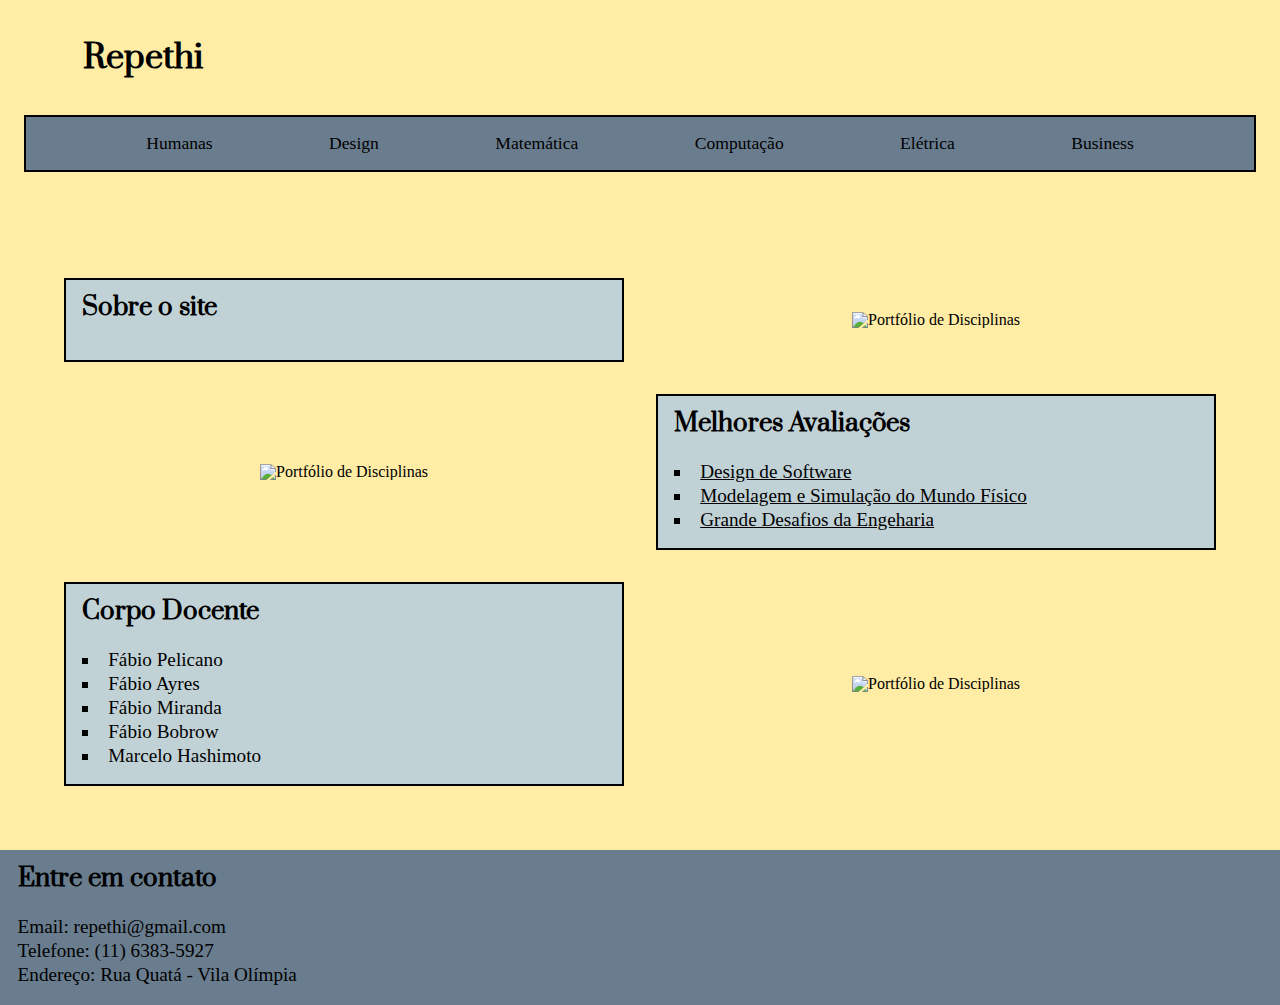
==== index.html @ 338a4f4d "html_att" ====
<!doctype html>
<html lang="pt-br">
<head>
	<title>Menu</title>
	<link href="https://fonts.googleapis.com/css?family=IBM+Plex+Sans|Prata" rel="stylesheet">
	<link href="assets/css/reset.css" rel="stylesheet">
	<link href="assets/css/menu_style.css" rel="stylesheet">
	<link href="assets/css/flex.css" rel="stylesheet">
	<meta charset = "utf-8">
</head>

<script src="assets/scripts/app.js"></script>
<script src="assets/scripts/database.js"></script>
<script src="assets/scripts/codes.js"></script>
<script src="assets/scripts/handlebars.js"></script>
<script src="assets/scripts/script.js"></script>

<body>

	<div>
		<h1><a href="https://thiagoverardo.github.io/repethi.github.io/?corpo=Corpo%20Menu" class="link"> Repethi</a></h1>
	</div>

	<div class ="child2">
		<nav class="nav">
			<ul class="menu">
				<li class="nav-item"><a class="a" href = "humanas.html">
				Humanas
					<ul class="submenu">
						<li class="submenu-item"><a class="a2" href="https://thiagoverardo.github.io/repethi.github.io/Pagina_projeto.html?corpo=Corpo%20Projeto1">GDE</a></li>
					</ul></a></li>
				<li class="nav-item"><a class="a" href = "design.html">
				Design
					<ul class="submenu">
						<li class="submenu-item"><a class="a2" href="https://thiagoverardo.github.io/repethi.github.io/Pagina_projeto.html?corpo=Corpo%20Projeto2">Girafa Job Rotation</a></li>
						<li class="submenu-item"><a class="a2" href="https://thiagoverardo.github.io/repethi.github.io/Pagina_projeto.html?corpo=Corpo%20Projeto3">Melhoria para Carroças</a></li>
						<li class="submenu-item"><a class="a2" href="https://thiagoverardo.github.io/repethi.github.io/Pagina_projeto.html?corpo=Corpo%20Projeto4">Desconstruindo Matéria</a></li>
					</ul></a></li>
				<li class="nav-item"><a class="a" href = "matematica.hmtl">
				Matemática
					<ul class="submenu">
						<li class="submenu-item"><a class="a2" href="https://thiagoverardo.github.io/repethi.github.io/Pagina_projeto.html?corpo=Corpo%20Projeto5">Matemática da Variação</a></li>
						<li class="submenu-item"><a class="a2" href="https://thiagoverardo.github.io/repethi.github.io/Pagina_projeto.html?corpo=Corpo%20Projeto6">Matemática Multivariada</a></li>
						<li class="submenu-item"><a class="a2" href="https://thiagoverardo.github.io/repethi.github.io/Pagina_projeto.html?corpo=Corpo%20Projeto7">Modelagem e Simulação</a></li>
					</ul></a></li>
				<li class="nav-item"><a class="a" href = "computacao.html">
				Computação
					<ul class="submenu">
						<li class="submenu-item"><a class="a2" href="https://thiagoverardo.github.io/repethi.github.io/Pagina_projeto.html?corpo=Corpo%20Projeto8">Design de Software</a></li>
						<li class="submenu-item"><a class="a2" href="https://thiagoverardo.github.io/repethi.github.io/Pagina_projeto.html?corpo=Corpo%20Projeto9">Co-Design de Aplicativos</a></li>
						<li class="submenu-item"><a class="a2" href="https://thiagoverardo.github.io/repethi.github.io/Pagina_projeto.html?corpo=Corpo%20Projeto10">Ciência dos Dados</a></li>
					</ul></a></li>
				<li class="nav-item"><a class="a" href = "eletrica.hmtl">
				Elétrica
					<ul class="submenu">
						<li class="submenu-item"><a class="a2" href="https://thiagoverardo.github.io/repethi.github.io/Pagina_projeto.html?corpo=Corpo%20Projeto11">Estação Meteorológica</a></li>
						<li class="submenu-item"><a class="a2" href="https://thiagoverardo.github.io/repethi.github.io/Pagina_projeto.html?corpo=Corpo%20Projeto12">Acionamentos Elétricos</a></li>
						<li class="submenu-item"><a class="a2" href="https://thiagoverardo.github.io/repethi.github.io/Pagina_projeto.html?corpo=Corpo%20Projeto13">Modelagem e Controle</a></li>
					</ul></a></li>
				<li class="nav-item"><a class="a" href = "business.hmtl">
				Business
					<ul class="submenu">
						<li class="submenu-item"><a class="a2" href="https://thiagoverardo.github.io/repethi.github.io/Pagina_projeto.html?corpo=Corpo%20Projeto14">Inovação Icremental Empresa Existente</a></li>
						<li class="submenu-item"><a class="a2" href="https://thiagoverardo.github.io/repethi.github.io/Pagina_projeto.html?corpo=Corpo%20Projeto15">Modelo de Negócio para Startup</a></li>
					</ul></a></li>
			</ul>
		</nav>
	</div>
	<div class ="parent">
		<div class="child3">
			<section>

				<h2>Sobre o site</h2>

				<p></p>

			</section>
		</div>

		<div class="child4">

			<section>
			<h2>Melhores Avaliações</h2>
			<p></p>


			<ul>
				<li><a class="a2" href="DesignSoftware.html">Design de Software</a></li>
				<li><a class="a2" href="ModSim.hmtl">Modelagem e Simulação do Mundo Físico</a></li>
				<li><a class="a2" href="gde.html">Grande Desafios da Engeharia</a></li>

			</section>
		</div>

		<div class="child5">
			<section>

			<h2>Corpo Docente</h2>

			<p></p>


			<ul>
				<li>Fábio Pelicano</li>
				<li>Fábio Ayres</li>
				<li>Fábio Miranda</li>
				<li>Fábio Bobrow</li>
				<li>Marcelo Hashimoto</li>
			</ul>
		</section>
		</div>

		<div class="child7">

			<img src="https://picsum.photos/300/300/?random"  alt=
			"Portfólio de Disciplinas">

		</div>

		<div class="child8">

			<img src="https://picsum.photos/300/300/?random" alt="Portfólio de Disciplinas">

		</div>

		<div class="child9">

			<img src="https://picsum.photos/300/300/?random" alt="Portfólio de Disciplinas">

		</div>

	</div>
	<div class="child6">
		<section>
			<h2>Entre em contato</h2>
			<ul>
				<li>Email: repethi@gmail.com</li>
				<li>Telefone: (11) 6383-5927</li>
				<li>Endereço: Rua Quatá - Vila Olímpia</li>
			</ul>
		</section>
		</div>
</body>
</html>
---- assets/css/menu_style.css ----
body{
	background-color:  rgb(255,236,165);
}


.header{
	background-color: rgb(106,125,142);
	border-style: solid;
	border-width: 2px;
	margin: 1.5rem;
	padding:1.1rem;
	text-align:center;
}


.nav-item{
	background-color: rgb(106,125,142);
	width: 15rem;
	height:3rem;
	margin:3.5rem;
	display: inline;
	font-size:1.1rem;
	position:relative;
}

.submenu {
    background-color: rgb(106,125,142);
    border: 1px solid black;
    position: absolute;
    top: 1.5rem;
    left: -1px;
    opacity: 0;
    visibility: hidden;
    transition: opacity 1s, visibility 1s;
    color:black;
}

.nav-item:hover .submenu {
    opacity: 1;
    visibility: visible;
    color:black;
}
.submenu-item {
    padding: .25rem;
    color:black;
}

.submenu-item:hover {
    background-color: rgb(106,125,142);
    color: black;
}
.a2{
	color:black;
}

.a2:hover{
	color:blue;
}
.h1, .hA, .h2, .h3, .h4{
	background-color:  rgb(255,236,165);
	margin-bottom:1.5rem;
	margin-top:1.5rem;
	font-family: Prata;
	font-weight: bold;
}

.link{
    background-color: rgb(255,236,165);
    text-align: left;
    margin-bottom: 1.5rem;
    margin-top:1.5rem;
    padding:1.1rem;
    margin-left: 1.5rem;
    margin-right: 1.5rem;
    font-size: 2rem;
    font-weight: bold;
    color:black;
    font-family:Prata;
    text-decoration: none;
}

.h1{
	margin-left: 1.5rem;
	margin-right: 1.5rem;
	font-size:2rem;
}

.hA{
	font-size:1.5rem;
	margin-left: 1.5rem;
	margin-right: 1.5rem;
}

.h2{
	margin-left: 1.5rem;
	margin-right: 1.5rem;
	font-size:1.3rem;
}


.h3{
	font-size:1.2rem;
	background-color:rgb(193,210,214); 
}


.h4{
	font-style: italic;
	font-size:1.1rem;
	background-color: rgb(193,210,214);
}


.h5{
	background-color: rgb(106,125,142);
	margin-bottom:1.3rem;
	margin-top:0.8rem;
	font-family: Prata;
	font-weight: bold;
	font-size:1.3rem;
}

.img1{
	background-color: rgb(106,125,142);
	border-style: solid;
	border-width: 2px;
	margin:1rem;
	padding: 1.1rem;
	max-width: 1400px;
	min-width: 300px;
	margin-left:1.5rem;
	
}


.section1, .section2, .section3, .section4{
	background-color: rgb(193,210,214);
	border-style: solid;
	border-width: 2px;
	margin:1.5rem;
	padding: 1.1rem;
	max-width: 1400px;
	min-width: 300px;
}


.p{
	font-family: IBM+Plex+Sans;
	font-size: 1.2rem;
	letter-spacing: 0.1rem;
	line-height: 1.3rem;
}


.section5{
	background-color: rgb(106,125,142);
	padding: 1.1rem;
}

.a{
	color:black;
	text-decoration: none;
}
.a:hover{
	color:blue;
	text-decoration: underline;
}
---- assets/css/flex.css ----
body {
    background-color: rgb(255,236,165);
}

.parent {
    align-items: center;
    background-color: rgb(255,236,165);
    display: grid;
    grid-template-rows: 0.35rem 0.35rem 0.35rem 0.35rem 0.35rem 0.35rem;
    grid-template-columns:50% 50%;
    margin:1rem;
    padding: 2rem;
}

.child3 , .child4, .child5, .child7, .child8, .child9{
    
    margin: 1rem;
    padding: 1rem;
}

h1{
    background-color: rgb(255,236,165);
    text-align: left;
    margin-bottom: 1.5rem;
    margin-top:1.5rem;
    padding:1.1rem;
    margin-left: 1.5rem;
    margin-right: 1.5rem;
    font-size: 2rem;
    font-weight: bold;
    font-family:Prata;
    text-decoration: none;
}


.child2{
    background-color: rgb(106,125,142);
    border-style: solid;
    border-width: 2px;
    margin: 1.5rem;
    padding:1.1rem;
    text-align:center;
    color:black; 
}


.nav-item{
    background-color: rgb(106,125,142);
    width: 15rem;
    height:3rem;
    margin:3.5rem;
    display: inline;
    font-size:1.1rem;
    position:relative;
}

.submenu {
    background-color: rgb(106,125,142);
    border: 1px solid black;
    position: absolute;
    top: 1.5rem;
    left: -1px;
    opacity: 0;
    visibility: hidden;
    transition: opacity 1s, visibility 1s;
    color:black;
}

.nav-item:hover .submenu {
    opacity: 1;
    visibility: visible;
    color:black;
}
.submenu-item {
    padding: .25rem;
    color:black;
}

.submenu-item:hover {
    background-color: rgb(106,125,142);
    color: black;
}
.a2{
    color:black;
}

.a2:hover{
    color:blue;
}
.a{
    color:black;
    text-decoration: none;
}
.link{
    text-decoration: none;
}

.a:hover{
    color:blue;
    text-decoration: underline;
}
.child3 {
    background-color: rgb(193,210,214);
    grid-row-start:8;
    grid-row-end: 9;
    grid-column-start:1 ;
    grid-column-end: 2;
}

.child4 {
    background-color: rgb(193,210,214);
    grid-row-start:11 ;
    grid-row-end: 12;
    grid-column-start:2 ;
    grid-column-end: 3;
}

.child5 {
    background-color: rgb(193,210,214);
    grid-row-start:14 ;
    grid-row-end: 15;
    grid-column-start:1 ;
    grid-column-end:2 ;
}


.child6 {
    background-color: rgb(106,125,142);
    grid-row-start:18 ;
    grid-row-end: 19;
    grid-column-start:1 ;
    grid-column-end:3 ;
    padding: 1.1rem;
}

.child7 {
    background-color: rgb(255,236,165);
    grid-row-start:8 ;
    grid-row-end: 9;
    grid-column-start: 2;
    grid-column-end:3;
    height: auto;
    width: auto;
    text-align: center;
    }

.child8 {
    background-color: rgb(255,236,165);
    grid-row-start:11 ;
    grid-row-end: 12;
    grid-column-start: 1;
    grid-column-end:2 ;
    height: auto;
    width: auto;
    text-align: center;
}

.child9 {
    background-color: rgb(255,236,165);
    grid-row-start:14 ;
    grid-row-end: 15;
    grid-column-start: 2;
    grid-column-end:3 ;
    height: auto;
    width: auto;
    text-align: center;
}

h2{
    font-size: 1.5rem;
    font-weight: bold;
    font-family:Prata;
    margin-bottom: 1.5rem;
    margin-top: 1.5
}

section{
    font-size: 1.2rem;
    font-family: IBM+Plex+Sans;
    line-height:1.5rem;
}

.child3 , .child4, .child5{
    border-style: solid;
    border-width: 2px;
}

.child5 li{
    list-style-type: square;
    list-style-position: inside
}

.child4 li{
    list-style-type: square;
    list-style-position: inside;
}

.header{
    background-color: rgb(106,125,142);
    border-style: solid;
    border-width: 2px;
    margin: 1.5rem;
    padding:1.1rem;
    text-align:center;
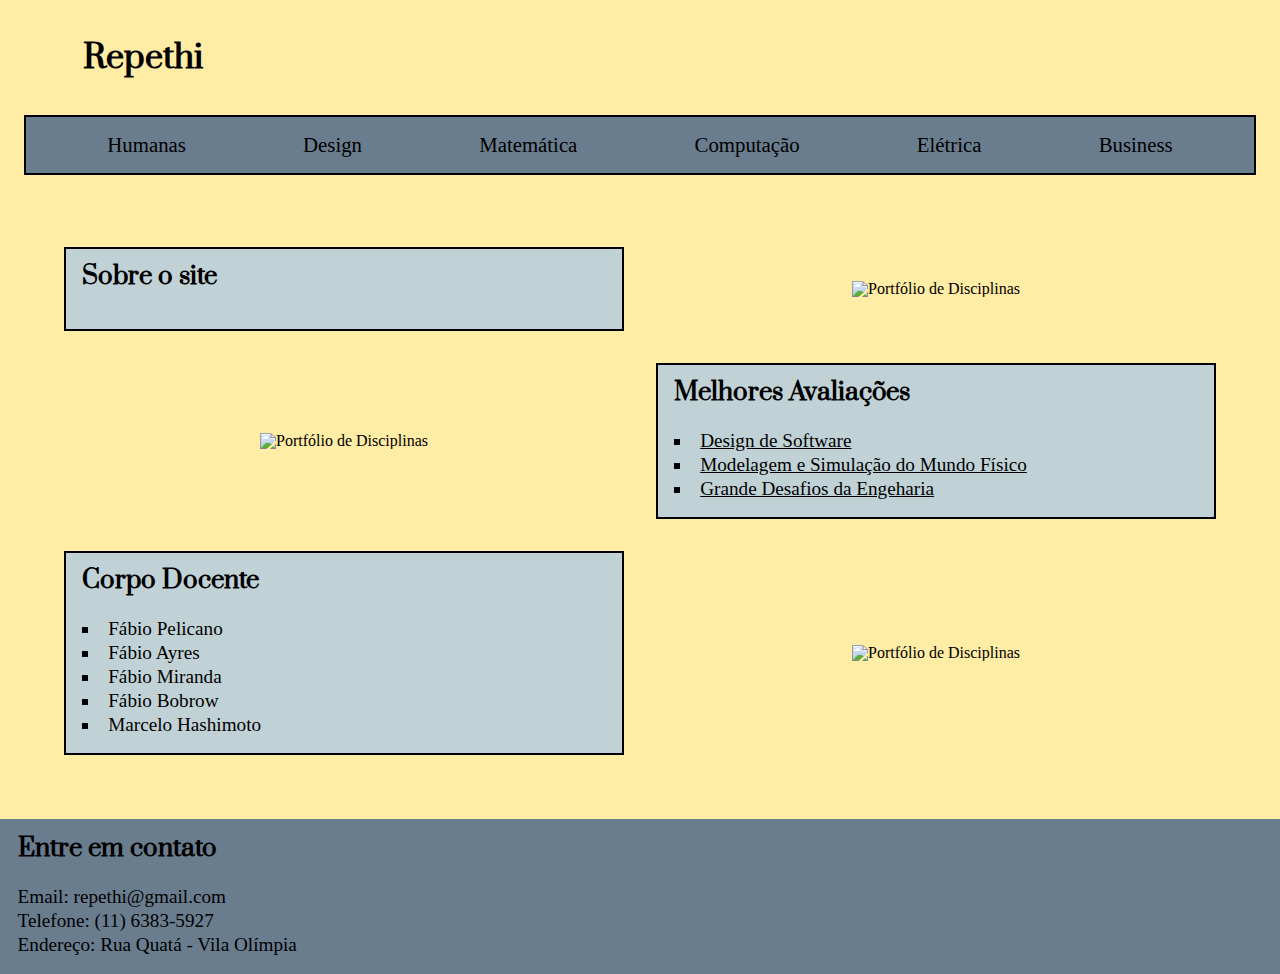
==== commit 9530cb4a: "Upload final?" ====
--- a/index.html
+++ b/index.html
@@ -85,9 +85,9 @@
 
 
 			<ul>
-				<li><a class="a2" href="DesignSoftware.html">Design de Software</a></li>
-				<li><a class="a2" href="ModSim.hmtl">Modelagem e Simulação do Mundo Físico</a></li>
-				<li><a class="a2" href="gde.html">Grande Desafios da Engeharia</a></li>
+				<li><a class="a2" href="https://thiagoverardo.github.io/repethi.github.io/Pagina_projeto.html?corpo=Corpo%20Projeto8">Design de Software</a></li>
+				<li><a class="a2" href="https://thiagoverardo.github.io/repethi.github.io/Pagina_projeto.html?corpo=Corpo%20Projeto7">Modelagem e Simulação do Mundo Físico</a></li>
+				<li><a class="a2" href="https://thiagoverardo.github.io/repethi.github.io/Pagina_projeto.html?corpo=Corpo%20Projeto1">Grande Desafios da Engeharia</a></li>
 
 			</section>
 		</div>
--- a/assets/css/menu_style.css
+++ b/assets/css/menu_style.css
@@ -19,16 +19,18 @@
 	height:3rem;
 	margin:3.5rem;
 	display: inline;
-	font-size:1.1rem;
+	font-size:1.3rem;
 	position:relative;
 }
+
 
 .submenu {
     background-color: rgb(106,125,142);
     border: 1px solid black;
     position: absolute;
     top: 1.5rem;
-    left: -1px;
+    left: -3.75rem;
+    right:-3.75rem;
     opacity: 0;
     visibility: hidden;
     transition: opacity 1s, visibility 1s;
@@ -41,7 +43,7 @@
     color:black;
 }
 .submenu-item {
-    padding: .25rem;
+    padding: .5rem;
     color:black;
 }
 
@@ -125,7 +127,7 @@
 	border-style: solid;
 	border-width: 2px;
 	margin:1rem;
-	padding: 1.1rem;
+	padding: 0.5rem;
 	max-width: 1400px;
 	min-width: 300px;
 	margin-left:1.5rem;
@@ -165,3 +167,26 @@
 	color:blue;
 	text-decoration: underline;
 }
+.submenu li {
+	list-style-type: square;
+    list-style-position: inside
+}
+
+@media (max-width: 350px){
+	.a:focus{
+		color:blue;
+		text-decoration: underline;
+	}
+	.nav-item:focus .submenu {
+ 		opacity: 1;
+    	visibility: visible;
+    	color:black;
+	}
+	.submenu-item:focus {
+    	background-color: rgb(106,125,142);
+    	color: black;
+	}
+	.a2:focus{
+		color:blue;
+	}
+}--- a/assets/css/flex.css
+++ b/assets/css/flex.css
@@ -6,7 +6,6 @@
     align-items: center;
     background-color: rgb(255,236,165);
     display: grid;
-    grid-template-rows: 0.35rem 0.35rem 0.35rem 0.35rem 0.35rem 0.35rem;
     grid-template-columns:50% 50%;
     margin:1rem;
     padding: 2rem;
@@ -50,29 +49,35 @@
     height:3rem;
     margin:3.5rem;
     display: inline;
-    font-size:1.1rem;
+    font-size:1.3rem;
     position:relative;
 }
 
 .submenu {
     background-color: rgb(106,125,142);
-    border: 1px solid black;
+    border: 0.1rem solid black;
     position: absolute;
     top: 1.5rem;
-    left: -1px;
+    left: -3.75rem;
+    right:-3.75rem;
     opacity: 0;
     visibility: hidden;
     transition: opacity 1s, visibility 1s;
     color:black;
 }
 
+.submenu li{
+    list-style-type: square;
+    list-style-position: inside
+}
+
 .nav-item:hover .submenu {
     opacity: 1;
     visibility: visible;
     color:black;
 }
 .submenu-item {
-    padding: .25rem;
+    padding: .5rem;
     color:black;
 }
 
@@ -201,4 +206,24 @@
     border-width: 2px;
     margin: 1.5rem;
     padding:1.1rem;
-    text-align:center;+    text-align:center;
+}
+
+@media (max-width: 350px){
+    .a:focus{
+        color:blue;
+        text-decoration: underline;
+    }
+    .nav-item:focus .submenu {
+        opacity: 1;
+        visibility: visible;
+        color:black;
+    }
+    .submenu-item:focus {
+        background-color: rgb(106,125,142);
+        color: black;
+    }
+    .a2:focus{
+        color:blue;
+    }
+}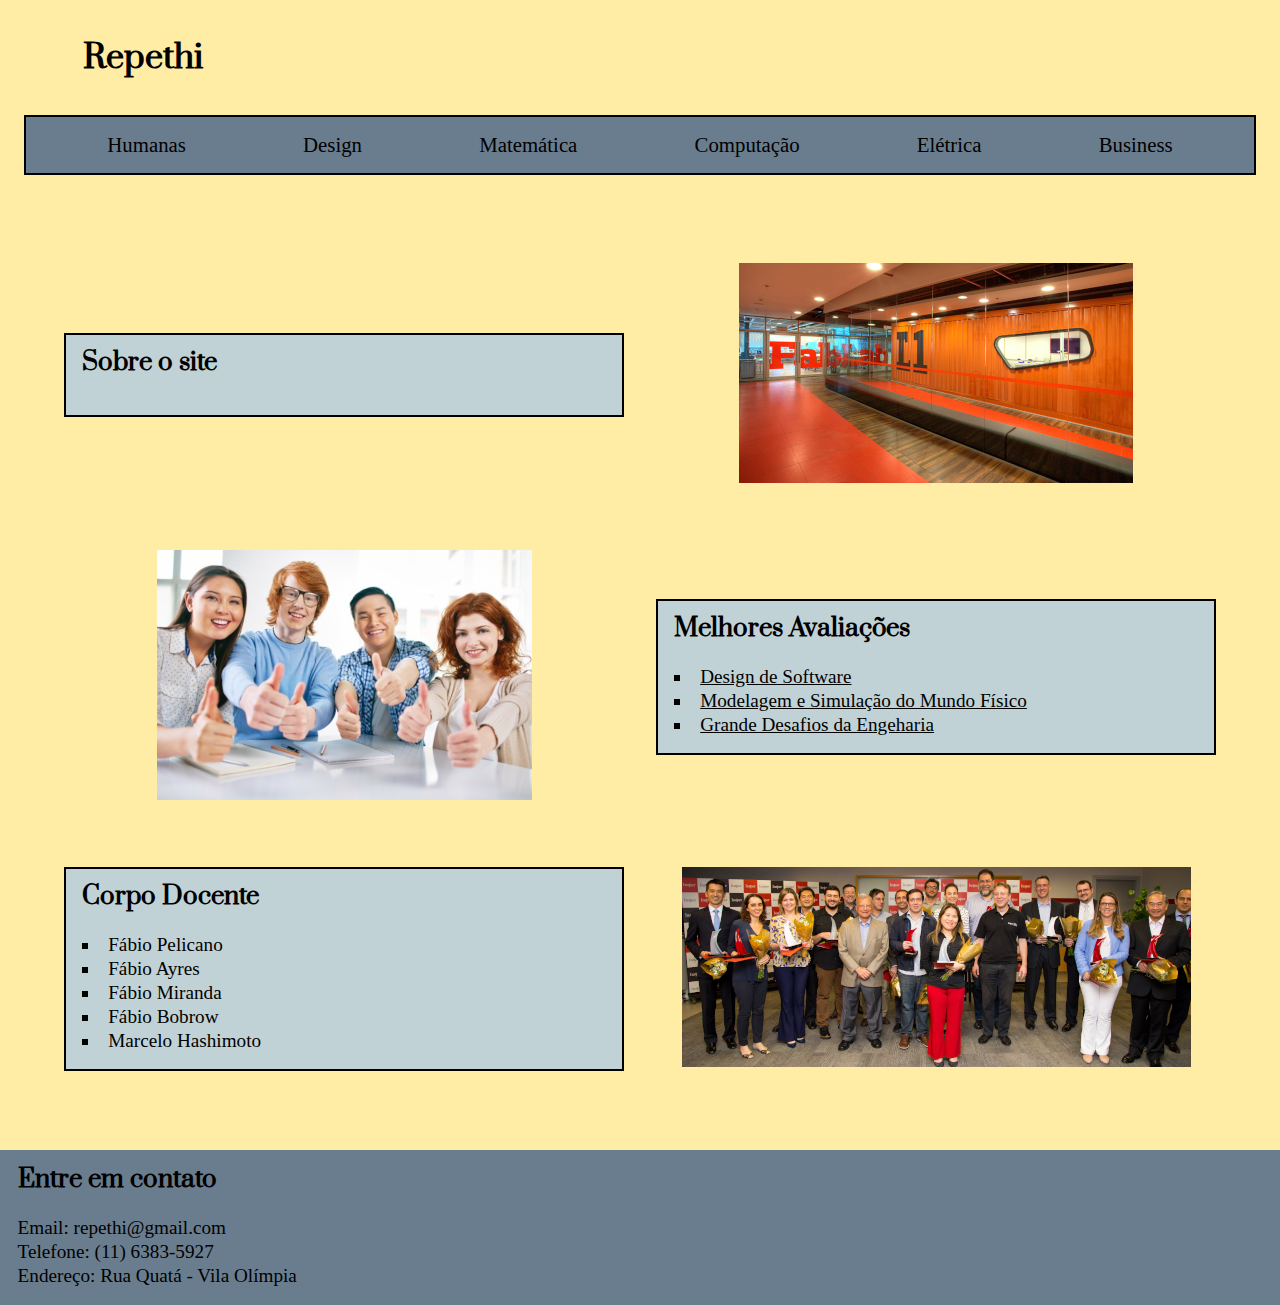
==== commit 2ed16c21: "Imgens do Menu" ====
--- a/index.html
+++ b/index.html
@@ -112,20 +112,19 @@
 
 		<div class="child7">
 
-			<img src="https://picsum.photos/300/300/?random"  alt=
-			"Portfólio de Disciplinas">
+			<img src="assets/images/menu1.png"  alt="Portfólio de Disciplinas">
 
 		</div>
 
 		<div class="child8">
 
-			<img src="https://picsum.photos/300/300/?random" alt="Portfólio de Disciplinas">
+			<img src="assets/images/menu2.png" alt="Portfólio de Disciplinas">
 
 		</div>
 
 		<div class="child9">
 
-			<img src="https://picsum.photos/300/300/?random" alt="Portfólio de Disciplinas">
+			<img src="assets/images/menu3.png" alt="Portfólio de Disciplinas">
 
 		</div>
 
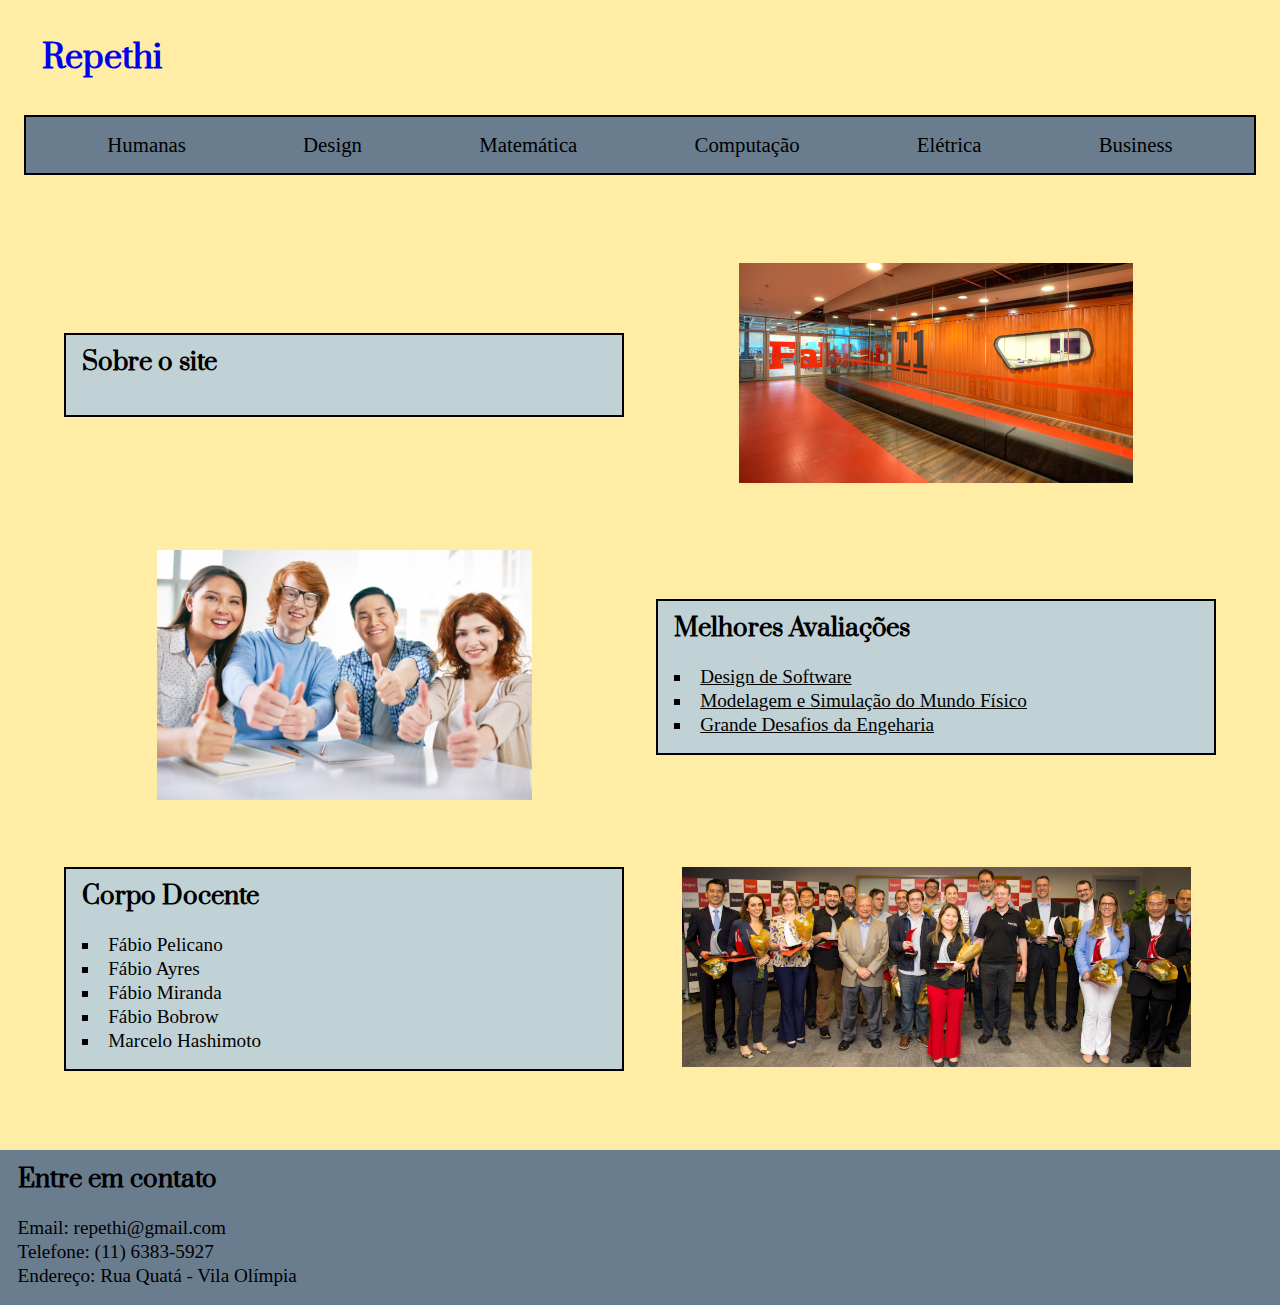
==== commit 984f2ef8: "Update index.html" ====
--- a/index.html
+++ b/index.html
@@ -4,7 +4,6 @@
 	<title>Menu</title>
 	<link href="https://fonts.googleapis.com/css?family=IBM+Plex+Sans|Prata" rel="stylesheet">
 	<link href="assets/css/reset.css" rel="stylesheet">
-	<link href="assets/css/menu_style.css" rel="stylesheet">
 	<link href="assets/css/flex.css" rel="stylesheet">
 	<meta charset = "utf-8">
 </head>
--- a/assets/css/flex.css
+++ b/assets/css/flex.css
@@ -90,7 +90,7 @@
 }
 
 .a2:hover{
-    color:blue;
+	color: rgb(255,236,165);
 }
 .a{
     color:black;
@@ -101,7 +101,7 @@
 }
 
 .a:hover{
-    color:blue;
+	color: rgb(255,236,165);
     text-decoration: underline;
 }
 .child3 {
@@ -226,4 +226,4 @@
     .a2:focus{
         color:blue;
     }
-}+}
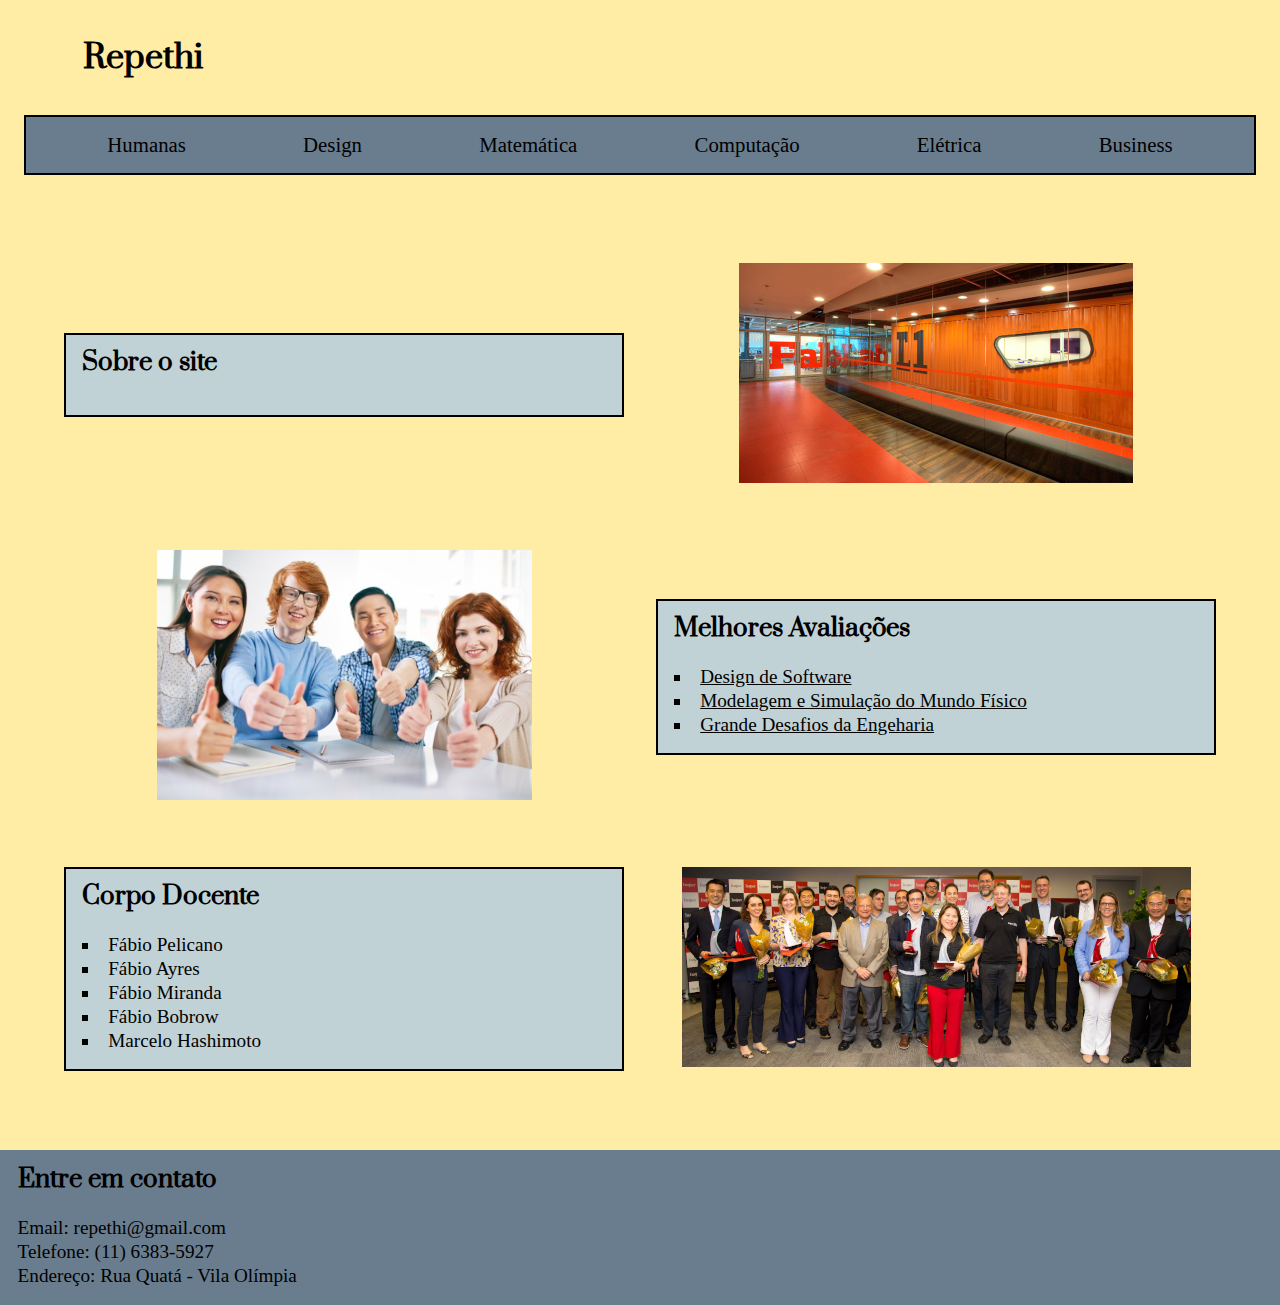
==== commit 5ff09d06: "Update index.html" ====
--- a/index.html
+++ b/index.html
@@ -5,6 +5,7 @@
 	<link href="https://fonts.googleapis.com/css?family=IBM+Plex+Sans|Prata" rel="stylesheet">
 	<link href="assets/css/reset.css" rel="stylesheet">
 	<link href="assets/css/flex.css" rel="stylesheet">
+	<link href = "assets/css/menu_style.css" rel="stylesheet">
 	<meta charset = "utf-8">
 </head>
 
--- a/assets/css/flex.css
+++ b/assets/css/flex.css
@@ -90,18 +90,19 @@
 }
 
 .a2:hover{
-	color: rgb(255,236,165);
+    color: rgb(255,236,165);
 }
 .a{
     color:black;
     text-decoration: none;
 }
 .link{
+    color:black;
     text-decoration: none;
 }
 
 .a:hover{
-	color: rgb(255,236,165);
+    color: rgb(255,236,165);
     text-decoration: underline;
 }
 .child3 {
--- a/assets/css/menu_style.css
+++ b/assets/css/menu_style.css
@@ -0,0 +1,192 @@
+body{
+	background-color:  rgb(255,236,165);
+}
+
+
+.header{
+	background-color: rgb(106,125,142);
+	border-style: solid;
+	border-width: 2px;
+	margin: 1.5rem;
+	padding:1.1rem;
+	text-align:center;
+}
+
+
+.nav-item{
+	background-color: rgb(106,125,142);
+	width: 15rem;
+	height:3rem;
+	margin:3.5rem;
+	display: inline;
+	font-size:1.3rem;
+	position:relative;
+}
+
+
+.submenu {
+    background-color: rgb(106,125,142);
+    border: 1px solid black;
+    position: absolute;
+    top: 1.5rem;
+    left: -3.75rem;
+    right:-3.75rem;
+    opacity: 0;
+    visibility: hidden;
+    transition: opacity 1s, visibility 1s;
+    color:black;
+}
+
+.nav-item:hover .submenu {
+    opacity: 1;
+    visibility: visible;
+    color:black;
+}
+.submenu-item {
+    padding: .5rem;
+    color:black;
+}
+
+.submenu-item:hover {
+    background-color: rgb(106,125,142);
+    color: black;
+}
+.a2{
+	color:black;
+}
+
+.a2:hover{
+	color: rgb(255,236,165);
+}
+.h1, .hA, .h2, .h3, .h4{
+	background-color:  rgb(255,236,165);
+	margin-bottom:1.5rem;
+	margin-top:1.5rem;
+	font-family: Prata;
+	font-weight: bold;
+}
+
+.link{
+    background-color: rgb(255,236,165);
+    text-align: left;
+    margin-bottom: 1.5rem;
+    margin-top:1.5rem;
+    padding:1.1rem;
+    margin-left: 1.5rem;
+    margin-right: 1.5rem;
+    font-size: 2rem;
+    font-weight: bold;
+    color:black;
+    font-family:Prata;
+    text-decoration: none;
+}
+
+.h1{
+	margin-left: 1.5rem;
+	margin-right: 1.5rem;
+	font-size:2rem;
+}
+
+.hA{
+	font-size:1.5rem;
+	margin-left: 1.5rem;
+	margin-right: 1.5rem;
+}
+
+.h2{
+	margin-left: 1.5rem;
+	margin-right: 1.5rem;
+	font-size:1.3rem;
+}
+
+
+.h3{
+	font-size:1.2rem;
+	background-color:rgb(193,210,214); 
+}
+
+
+.h4{
+	font-style: italic;
+	font-size:1.1rem;
+	background-color: rgb(193,210,214);
+}
+
+
+.h5{
+	background-color: rgb(106,125,142);
+	margin-bottom:1.3rem;
+	margin-top:0.8rem;
+	font-family: Prata;
+	font-weight: bold;
+	font-size:1.3rem;
+}
+
+.img1{
+	background-color: rgb(106,125,142);
+	border-style: solid;
+	border-width: 2px;
+	margin:1rem;
+	padding: 0.5rem;
+	max-width: 1400px;
+	min-width: 300px;
+	margin-left:1.5rem;
+	
+}
+
+
+.section1, .section2, .section3, .section4{
+	background-color: rgb(193,210,214);
+	border-style: solid;
+	border-width: 2px;
+	margin:1.5rem;
+	padding: 1.1rem;
+	max-width: 1400px;
+	min-width: 300px;
+}
+
+
+.p{
+	font-family: IBM+Plex+Sans;
+	font-size: 1.2rem;
+	letter-spacing: 0.1rem;
+	line-height: 1.3rem;
+}
+
+
+.section5{
+	background-color: rgb(106,125,142);
+	padding: 1.1rem;
+}
+
+.a{
+	color:black;
+	text-decoration: none;
+}
+.a:hover{
+	color: rgb(255,236,165);
+	text-decoration: underline;
+}
+.submenu li {
+	list-style-type: square;
+    list-style-position: inside
+}
+
+@media (max-width: 350px){
+	.a:focus{
+		color:blue;
+		text-decoration: underline;
+	}
+	.nav-item:focus .submenu {
+ 		opacity: 1;
+    	visibility: visible;
+    	color:black;
+	}
+	.submenu-item:focus {
+    	background-color: rgb(106,125,142);
+    	color: black;
+	}
+	.a2:focus{
+		color:blue;
+	}
+}
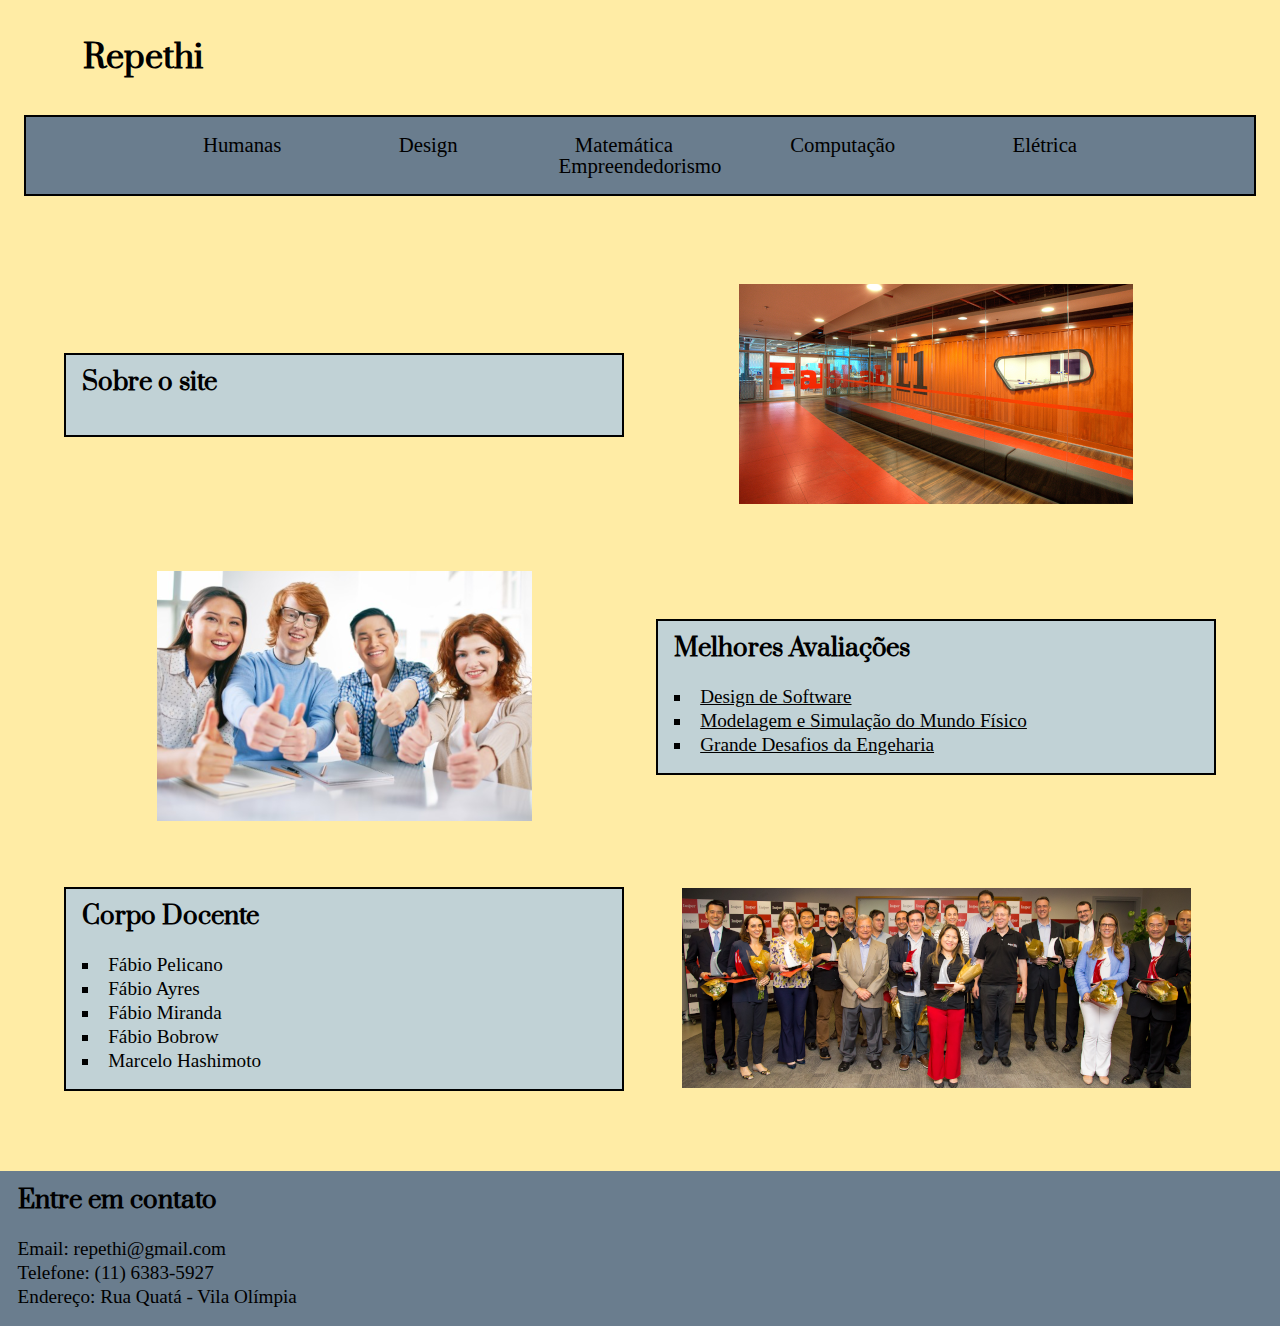
==== commit bfd89480: "Update index.html" ====
--- a/index.html
+++ b/index.html
@@ -24,41 +24,41 @@
 	<div class ="child2">
 		<nav class="nav">
 			<ul class="menu">
-				<li class="nav-item"><a class="a" href = "humanas.html">
+				<li class="nav-item"><a class="a" href = "https://thiagoverardo.github.io/repethi.github.io/?corpo=Corpo%20Menu">
 				Humanas
 					<ul class="submenu">
-						<li class="submenu-item"><a class="a2" href="https://thiagoverardo.github.io/repethi.github.io/Pagina_projeto.html?corpo=Corpo%20Projeto1">GDE</a></li>
+						<li class="submenu-item"><a class="a2" href="https://thiagoverardo.github.io/repethi.github.io/Pagina_projeto.html?corpo=Corpo%20Projeto1">Grandes Desafios da Engenharia</a></li>
 					</ul></a></li>
-				<li class="nav-item"><a class="a" href = "design.html">
+				<li class="nav-item"><a class="a" href = "https://thiagoverardo.github.io/repethi.github.io/?corpo=Corpo%20Menu">
 				Design
 					<ul class="submenu">
 						<li class="submenu-item"><a class="a2" href="https://thiagoverardo.github.io/repethi.github.io/Pagina_projeto.html?corpo=Corpo%20Projeto2">Girafa Job Rotation</a></li>
 						<li class="submenu-item"><a class="a2" href="https://thiagoverardo.github.io/repethi.github.io/Pagina_projeto.html?corpo=Corpo%20Projeto3">Melhoria para Carroças</a></li>
 						<li class="submenu-item"><a class="a2" href="https://thiagoverardo.github.io/repethi.github.io/Pagina_projeto.html?corpo=Corpo%20Projeto4">Desconstruindo Matéria</a></li>
 					</ul></a></li>
-				<li class="nav-item"><a class="a" href = "matematica.hmtl">
+				<li class="nav-item"><a class="a" href = "https://thiagoverardo.github.io/repethi.github.io/?corpo=Corpo%20Menu">
 				Matemática
 					<ul class="submenu">
 						<li class="submenu-item"><a class="a2" href="https://thiagoverardo.github.io/repethi.github.io/Pagina_projeto.html?corpo=Corpo%20Projeto5">Matemática da Variação</a></li>
 						<li class="submenu-item"><a class="a2" href="https://thiagoverardo.github.io/repethi.github.io/Pagina_projeto.html?corpo=Corpo%20Projeto6">Matemática Multivariada</a></li>
 						<li class="submenu-item"><a class="a2" href="https://thiagoverardo.github.io/repethi.github.io/Pagina_projeto.html?corpo=Corpo%20Projeto7">Modelagem e Simulação</a></li>
 					</ul></a></li>
-				<li class="nav-item"><a class="a" href = "computacao.html">
+				<li class="nav-item"><a class="a" href = "https://thiagoverardo.github.io/repethi.github.io/?corpo=Corpo%20Menu">
 				Computação
 					<ul class="submenu">
 						<li class="submenu-item"><a class="a2" href="https://thiagoverardo.github.io/repethi.github.io/Pagina_projeto.html?corpo=Corpo%20Projeto8">Design de Software</a></li>
 						<li class="submenu-item"><a class="a2" href="https://thiagoverardo.github.io/repethi.github.io/Pagina_projeto.html?corpo=Corpo%20Projeto9">Co-Design de Aplicativos</a></li>
 						<li class="submenu-item"><a class="a2" href="https://thiagoverardo.github.io/repethi.github.io/Pagina_projeto.html?corpo=Corpo%20Projeto10">Ciência dos Dados</a></li>
 					</ul></a></li>
-				<li class="nav-item"><a class="a" href = "eletrica.hmtl">
+				<li class="nav-item"><a class="a" href = "https://thiagoverardo.github.io/repethi.github.io/?corpo=Corpo%20Menu">
 				Elétrica
 					<ul class="submenu">
 						<li class="submenu-item"><a class="a2" href="https://thiagoverardo.github.io/repethi.github.io/Pagina_projeto.html?corpo=Corpo%20Projeto11">Estação Meteorológica</a></li>
 						<li class="submenu-item"><a class="a2" href="https://thiagoverardo.github.io/repethi.github.io/Pagina_projeto.html?corpo=Corpo%20Projeto12">Acionamentos Elétricos</a></li>
 						<li class="submenu-item"><a class="a2" href="https://thiagoverardo.github.io/repethi.github.io/Pagina_projeto.html?corpo=Corpo%20Projeto13">Modelagem e Controle</a></li>
 					</ul></a></li>
-				<li class="nav-item"><a class="a" href = "business.hmtl">
-				Business
+				<li class="nav-item"><a class="a" href = "https://thiagoverardo.github.io/repethi.github.io/?corpo=Corpo%20Menu">
+				Empreendedorismo
 					<ul class="submenu">
 						<li class="submenu-item"><a class="a2" href="https://thiagoverardo.github.io/repethi.github.io/Pagina_projeto.html?corpo=Corpo%20Projeto14">Inovação Icremental Empresa Existente</a></li>
 						<li class="submenu-item"><a class="a2" href="https://thiagoverardo.github.io/repethi.github.io/Pagina_projeto.html?corpo=Corpo%20Projeto15">Modelo de Negócio para Startup</a></li>
--- a/assets/css/flex.css
+++ b/assets/css/flex.css
@@ -212,7 +212,7 @@
 
 @media (max-width: 350px){
     .a:focus{
-        color:blue;
+        color: rgb(255,236,165);
         text-decoration: underline;
     }
     .nav-item:focus .submenu {
@@ -220,11 +220,16 @@
         visibility: visible;
         color:black;
     }
+    .nav-item:focus {
+        opacity: 1;
+        visibility: visible;
+        color:black;
+    }
     .submenu-item:focus {
         background-color: rgb(106,125,142);
         color: black;
     }
     .a2:focus{
-        color:blue;
-    }
-}
+        color: rgb(255,236,165);
+    }
+}
--- a/assets/css/menu_style.css
+++ b/assets/css/menu_style.css
@@ -177,14 +177,19 @@
 		color:blue;
 		text-decoration: underline;
 	}
+	nav-item:focus {
+        	opacity: 1;
+        	visibility: visible;
+        	color:black;
+    	}
 	.nav-item:focus .submenu {
  		opacity: 1;
-    	visibility: visible;
-    	color:black;
+    		visibility: visible;
+    		color:black;
 	}
 	.submenu-item:focus {
-    	background-color: rgb(106,125,142);
-    	color: black;
+    		background-color: rgb(106,125,142);
+    		color: black;
 	}
 	.a2:focus{
 		color:blue;
